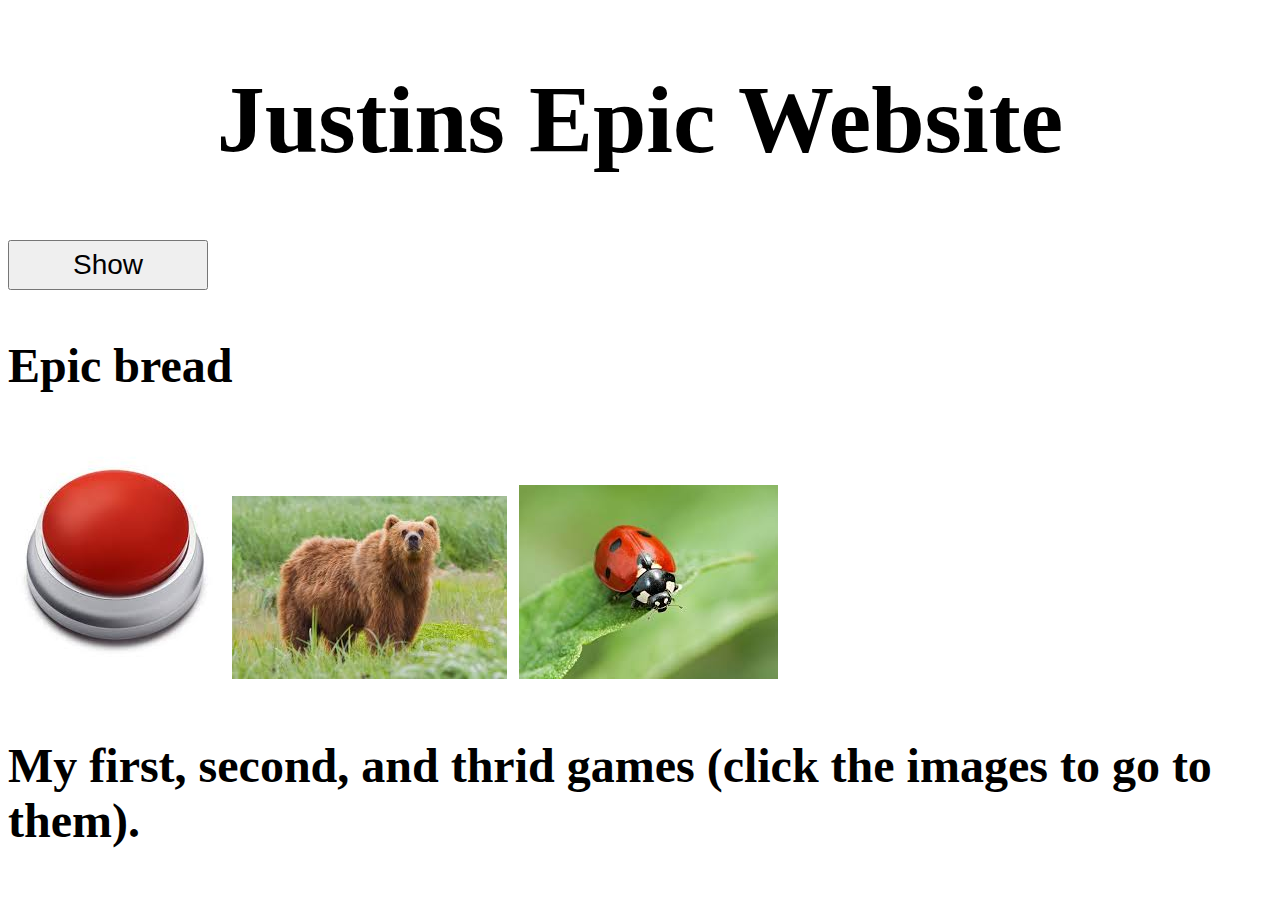
==== index.html @ e3e381ac "Create index.html" ====
<!DOCTYPE html>
<html>

<head>
  <meta charset="utf-8">
  <meta name="viewport" content="width=device-width">
  <title>replit</title>
  <style>
    #showImage {
      padding: 20px 40px; /* Add padding around the text */
      font-size: 28px; /* Increase font size */
      width: 200px;  /* Set width */
      height: 50px; /* Set height */
      display: flex;
      justify-content: center;
      align-items: center; /* Optional: Centers text vertically */
    }
  </style>
  <link href="style.css" rel="stylesheet" type="text/css" />
</head>

<body style="background-image: url(https://mrwallpaper.com/images/hd/cool-picture-purple-aesthetic-planets-zzpo2liv0vfbmzvb.jpg);">
  
  <font size="10">
    <center>
      <h1> <span class="top-highlight"> Justins Epic Website </span></h1>
    </center>

  <button id="showImage">Show</button>
  <img id="download.jpeg" src="https://www.thespruceeats.com/thmb/vbc6MqkqHlkSOx_X5Clyo5qv0kk=/1500x0/filters:no_upscale():max_bytes(150000):strip_icc()/loaf-of-bread-182835505-58a7008c5f9b58a3c91c9a14.jpg" style="display: none;" width='1340' height='300' onclick="openNewTab()">
  <b>
    <p id="text-element" style="display: none;"> <span class="highlight"> Click Bread for Something.</span></p>

    <script>
      function openNewTab() {
        window.open("https://scratch.mit.edu/projects/1057940238/", "_blank"); 
      }
    </script>
    
  <b>
    <p>Epic bread</p>

  <script src="script.js"></script>

    <div class="image-container">
      <img src="[data-uri]" alt="1st game" onclick="openImage1()">
      <img src="[data-uri]" alt="2nd game" onclick="openImage2()">
      <img src="[data-uri]" alt="3rd game" onclick="openImage3()">
    </div>
    <div class="text-container">
      <p>My first, second, and thrid games (click the images to go to them).</p>
    </div>
</body>

</html>
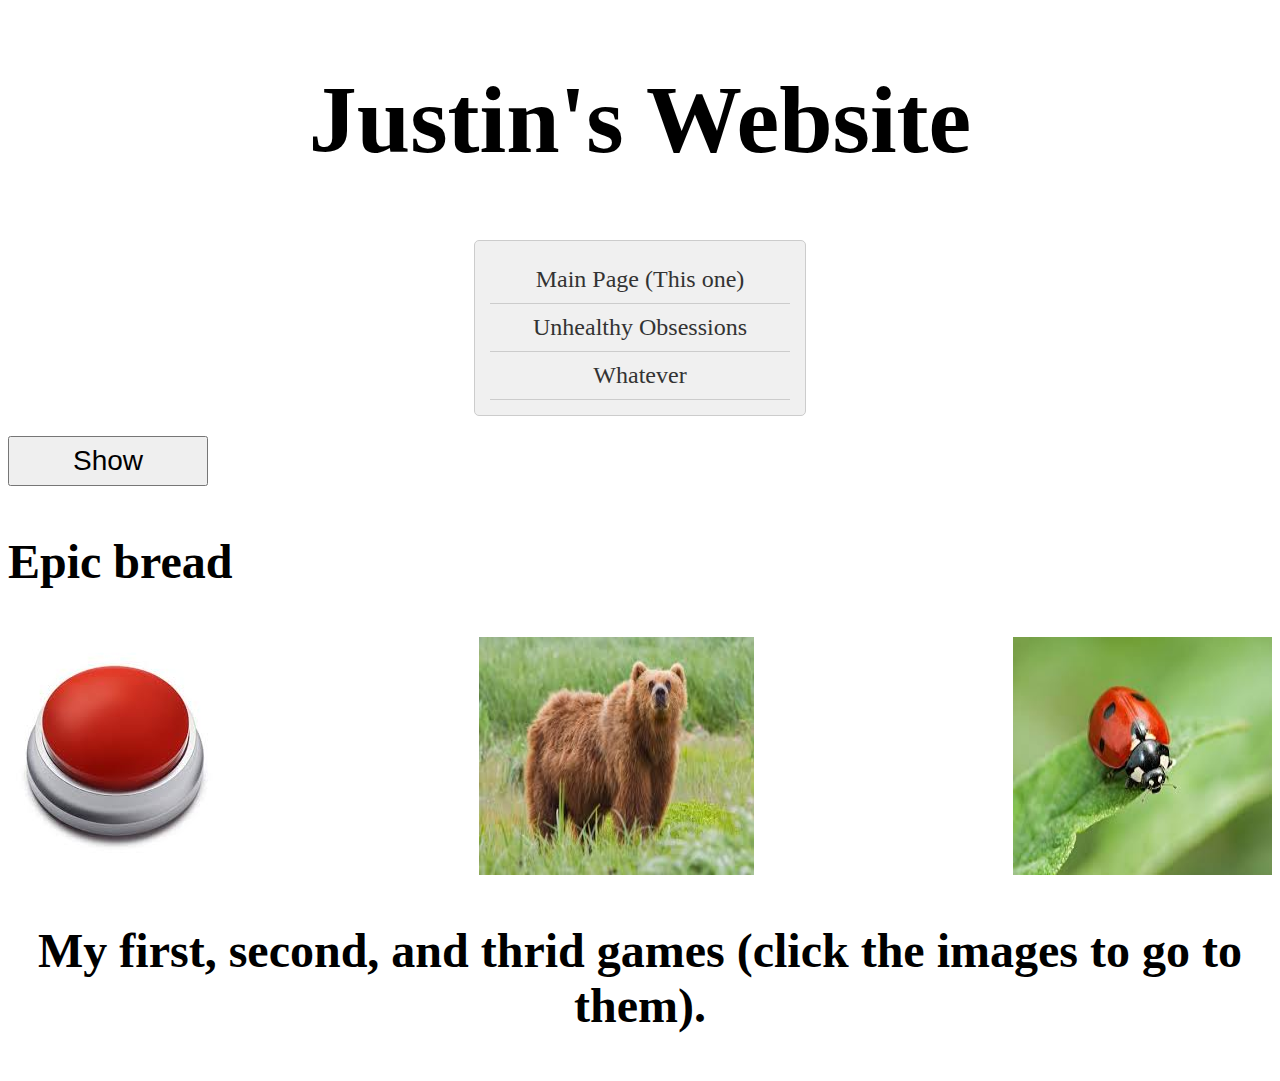
==== commit 194a2c38: "index.html" ====
--- a/index.html
+++ b/index.html
@@ -4,7 +4,7 @@
 <head>
   <meta charset="utf-8">
   <meta name="viewport" content="width=device-width">
-  <title>replit</title>
+  <title>Justin's Website</title>
   <style>
     #showImage {
       padding: 20px 40px; /* Add padding around the text */
@@ -15,6 +15,35 @@
       justify-content: center;
       align-items: center; /* Optional: Centers text vertically */
     }
+
+    .image-container {
+      display: flex;
+      justify-content: space-between;
+    }
+    .text-container {
+      text-align: center;
+    }
+    .link-box {
+      width: 300px; /* Adjust width as needed */
+      margin: 20px auto; /* Center the box */
+      padding: 15px;
+      border: 1px solid #ccc;
+      border-radius: 5px;
+      background-color: #f0f0f0; /* Optional background color */
+      text-align: center; /* Center text inside the box */
+    }
+    .link-box a {
+      display: block; /* Make links fill the entire width */
+      padding: 10px 0;
+      text-decoration: none;
+      color: #333; /* Link color */
+      border-bottom: 1px solid #ccc; /* Optional bottom border */
+    }
+    .link-box a:hover {
+      background-color: #ddd; /* Highlight on hover */
+      color: #000; /* Darken link color on hover */
+    }
+    
   </style>
   <link href="style.css" rel="stylesheet" type="text/css" />
 </head>
@@ -23,9 +52,16 @@
   
   <font size="10">
     <center>
-      <h1> <span class="top-highlight"> Justins Epic Website </span></h1>
+      <h1> <span class="top-highlight"> Justin's Website </span></h1>
     </center>
 
+    <div class="link-box">
+      <font size='5'>
+      <a href="https://www.website1.com/">Main Page (This one) </a>
+      <a href="https://www.website2.com/">Unhealthy Obsessions</a>
+      <a href="https://www.website3.com/"> Whatever</a>
+    </div>
+    <font size='10'>
   <button id="showImage">Show</button>
   <img id="download.jpeg" src="https://www.thespruceeats.com/thmb/vbc6MqkqHlkSOx_X5Clyo5qv0kk=/1500x0/filters:no_upscale():max_bytes(150000):strip_icc()/loaf-of-bread-182835505-58a7008c5f9b58a3c91c9a14.jpg" style="display: none;" width='1340' height='300' onclick="openNewTab()">
   <b>
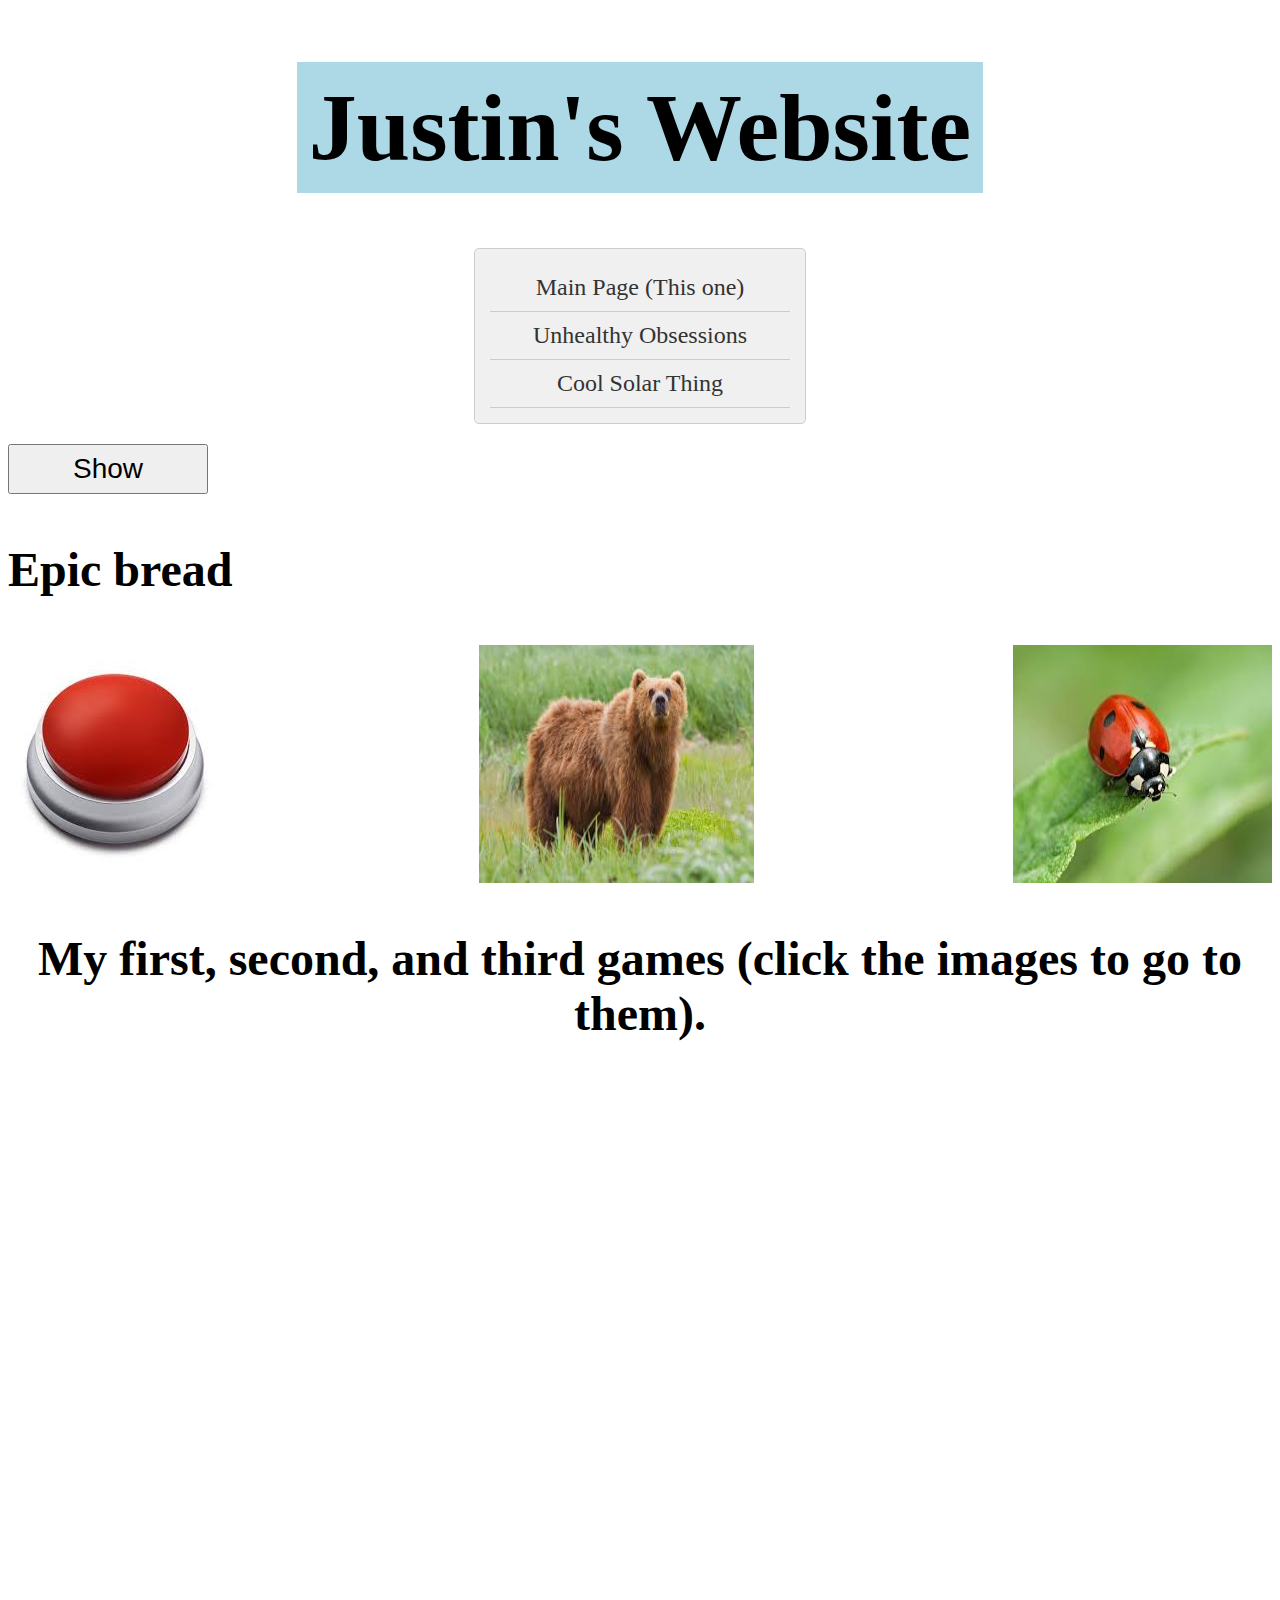
==== commit 826979d6: "Update index.html" ====
--- a/index.html
+++ b/index.html
@@ -57,9 +57,9 @@
 
     <div class="link-box">
       <font size='5'>
-      <a href="https://www.website1.com/">Main Page (This one) </a>
-      <a href="https://www.website2.com/">Unhealthy Obsessions</a>
-      <a href="https://www.website3.com/"> Whatever</a>
+      <a href="https://just-557.github.io/My-Nice-Website/">Main Page (This one) </a>
+      <a href="https://just-557.github.io/My-Nice-Website/obsession">Unhealthy Obsessions</a>
+      <a href="https://just-557.github.io/My-Nice-Website/Solar"> Cool Solar Thing</a>
     </div>
     <font size='10'>
   <button id="showImage">Show</button>
@@ -84,7 +84,7 @@
       <img src="[data-uri]" alt="3rd game" onclick="openImage3()">
     </div>
     <div class="text-container">
-      <p>My first, second, and thrid games (click the images to go to them).</p>
+      <p>My first, second, and third games (click the images to go to them).</p>
     </div>
 </body>
 
--- a/style.css
+++ b/style.css
@@ -0,0 +1,73 @@
+html {
+  height: 600%;
+  width: 100%;
+}
+
+
+.highlight {
+  background-color: yellow;
+}
+
+
+body {
+  background-image: url(https://mrwallpaper.com/images/hd/cool-picture-purple-aesthetic-planets-zzpo2liv0vfbmzvb.jpg);
+  background-size: cover; /* This is the key change */
+  background-position: center;
+  display: flex;
+  justify-content: center;
+  align-items: center;
+  min-height: 100vh;
+}
+
+
+#showImage {
+  /* Other styles... */
+  text-align: center;
+}
+
+
+.top-highlight {
+  background-color: lightblue; /* Color for the top highlight */
+  padding: 12px;
+}
+
+
+.word-highlight {
+  background-color: yellow; /* Color for the other highlighted words */
+  padding: 5px;
+}
+.image-container {
+  display: flex; /* Enable flexbox layout */
+  justify-content: space-between; /* Distribute images evenly */
+}
+.image-container {
+  display: flex;
+  justify-content: space-between;
+  cursor: pointer; /* Makes the image look clickable */
+}
+.text-container {
+  text-align: center; /* Center the text horizontally */
+}
+
+
+/* ... your existing styles ... */
+.link-box {
+  width: 300px; /* Adjust width as needed */
+  margin: 20px auto; /* Center the box */
+  padding: 15px;
+  border: 1px solid #ccc;
+  border-radius: 5px;
+  background-color: #f0f0f0; /* Optional background color */
+  text-align: center; /* Center text inside the box */
+}
+.link-box a {
+  display: block; /* Make links fill the entire width */
+  padding: 10px 0;
+  text-decoration: none;
+  color: #333; /* Link color */
+  border-bottom: 1px solid #ccc; /* Optional bottom border */
+}
+.link-box a:hover {
+  background-color: #ddd; /* Highlight on hover */
+  color: #000; /* Darken link color on hover */
+}
